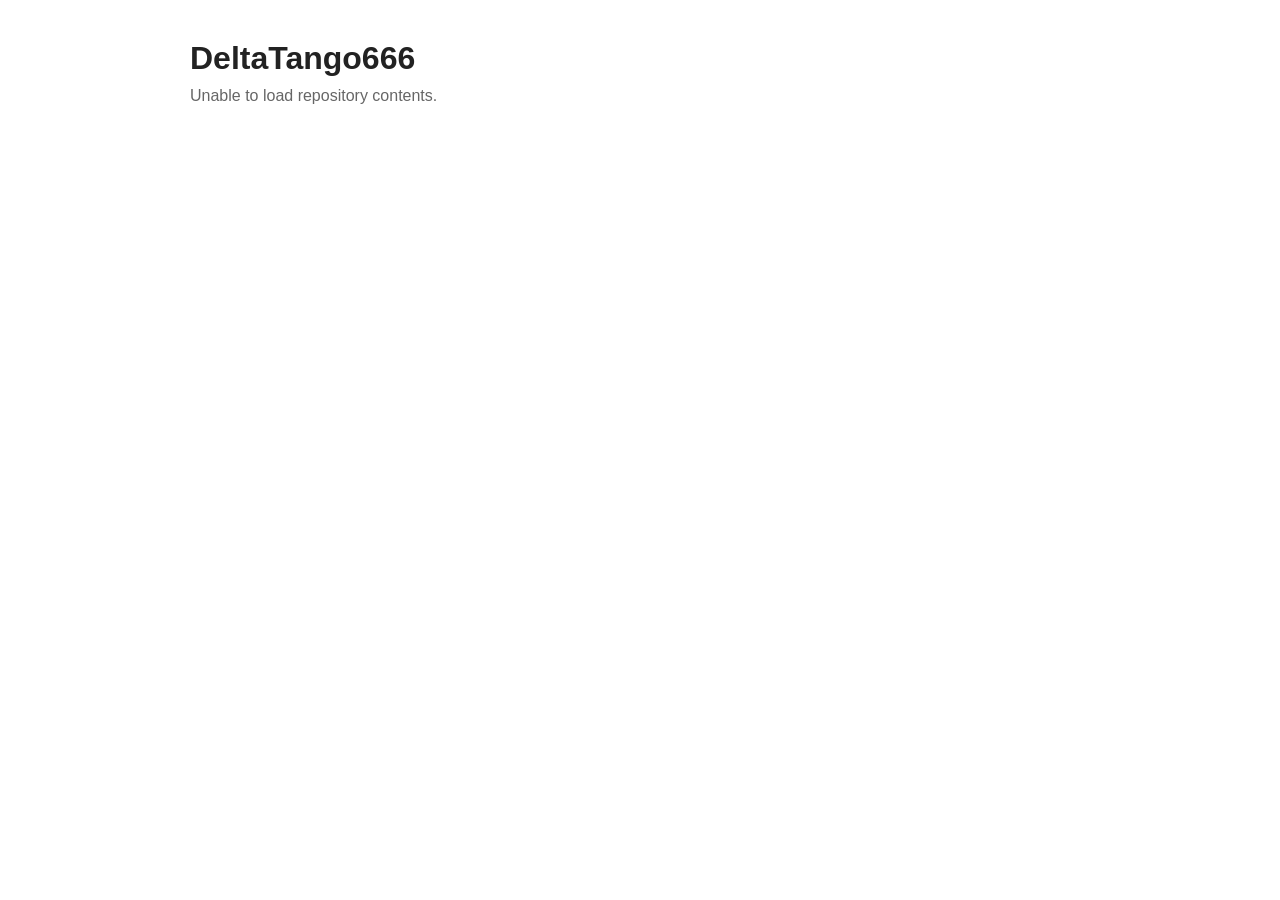
==== index.html @ 24bf4856 "Add files via upload" ====
<!DOCTYPE html>
<html lang="en">
<head>
    <meta charset="UTF-8">
    <meta name="viewport" content="width=device-width, initial-scale=1.0">
    <title>DeltaTango666 Projects</title>

    <style>
        body {
            font-family: Arial, sans-serif;
            max-width: 900px;
            margin: 40px auto;
            padding: 0 20px;
            color: #222;
        }

        h1 {
            margin-bottom: 10px;
        }

        #status {
            color: #666;
            margin-bottom: 20px;
        }

        ul {
            list-style: none;
            padding: 0;
        }

        li {
            padding: 8px 0;
            border-bottom: 1px solid #eee;
        }

        a {
            text-decoration: none;
            color: #0969da;
        }

        a:hover {
            text-decoration: underline;
        }

        .folder {
            font-weight: bold;
        }

        .icon {
            display: inline-block;
            width: 25px;
        }
    </style>
</head>

<body>

    <h1>DeltaTango666</h1>
    <div id="status">Loading files...</div>

    <ul id="file-list"></ul>

    <script>
        const username = "DeltaTango666";
        const repository = "deltatango666.github.io";
        const branch = "main";

        const apiUrl =
            `https://api.github.com/repos/${username}/${repository}/git/trees/${branch}?recursive=1`;

        async function loadFiles() {
            const status = document.getElementById("status");
            const list = document.getElementById("file-list");

            try {
                const response = await fetch(apiUrl);

                if (!response.ok) {
                    throw new Error(`GitHub API returned ${response.status}`);
                }

                const data = await response.json();

                if (data.truncated) {
                    status.textContent = "Warning: Repository is too large to display everything.";
                } else {
                    status.textContent = `${data.tree.length} items`;
                }

                // Sort folders before files, then alphabetically
                data.tree.sort((a, b) => {
                    if (a.type === "tree" && b.type !== "tree") return -1;
                    if (a.type !== "tree" && b.type === "tree") return 1;
                    return a.path.localeCompare(b.path);
                });

                data.tree.forEach(item => {
                    const li = document.createElement("li");
                    const link = document.createElement("a");

                    if (item.type === "tree") {
                        // Folder
                        link.href = item.path + "/";
                        link.className = "folder";
                        link.innerHTML = `<span class="icon">📁</span>${item.path}/`;
                    } else {
                        // File
                        link.href = item.path;
                        link.innerHTML = `<span class="icon">📄</span>${item.path}`;
                    }

                    li.appendChild(link);
                    list.appendChild(li);
                });

            } catch (error) {
                status.textContent = "Unable to load repository contents.";
                console.error(error);
            }
        }

        loadFiles();
    </script>

</body>
</html>
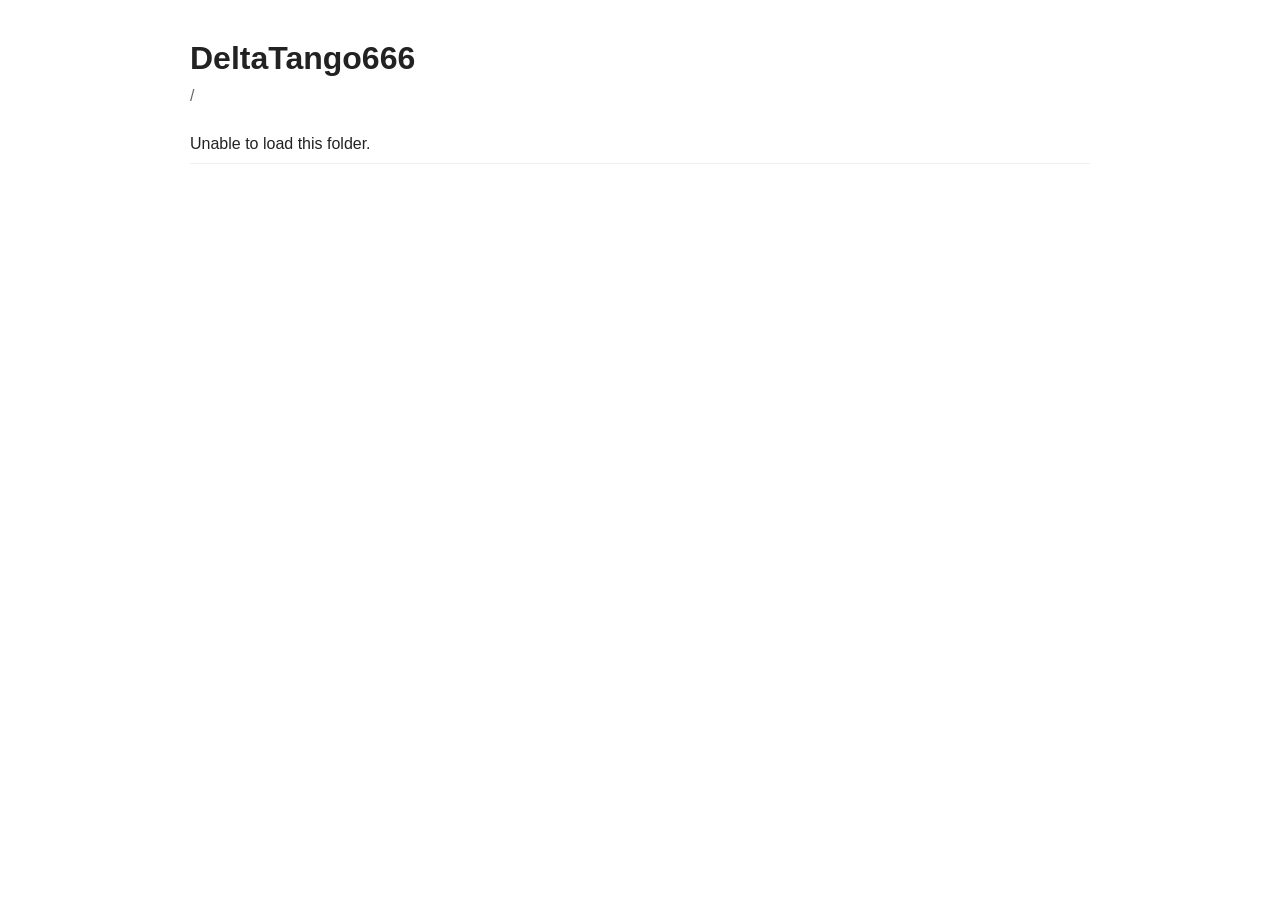
==== commit def9853f: "Refactor index.html for improved file navigation" ====
--- a/index.html
+++ b/index.html
@@ -3,7 +3,7 @@
 <head>
     <meta charset="UTF-8">
     <meta name="viewport" content="width=device-width, initial-scale=1.0">
-    <title>DeltaTango666 Projects</title>
+    <title>DeltaTango666</title>
 
     <style>
         body {
@@ -18,7 +18,7 @@
             margin-bottom: 10px;
         }
 
-        #status {
+        #path {
             color: #666;
             margin-bottom: 20px;
         }
@@ -29,13 +29,14 @@
         }
 
         li {
-            padding: 8px 0;
+            padding: 10px 0;
             border-bottom: 1px solid #eee;
         }
 
         a {
             text-decoration: none;
             color: #0969da;
+            font-size: 16px;
         }
 
         a:hover {
@@ -50,13 +51,23 @@
             display: inline-block;
             width: 25px;
         }
+
+        .back {
+            margin-bottom: 15px;
+            display: inline-block;
+        }
     </style>
 </head>
 
 <body>
 
     <h1>DeltaTango666</h1>
-    <div id="status">Loading files...</div>
+
+    <div id="path"></div>
+
+    <a id="back" class="back" href="#" style="display:none;">
+        ← Back
+    </a>
 
     <ul id="file-list"></ul>
 
@@ -65,12 +76,34 @@
         const repository = "deltatango666.github.io";
         const branch = "main";
 
-        const apiUrl =
-            `https://api.github.com/repos/${username}/${repository}/git/trees/${branch}?recursive=1`;
+        const fileList = document.getElementById("file-list");
+        const pathDisplay = document.getElementById("path");
+        const backButton = document.getElementById("back");
 
-        async function loadFiles() {
-            const status = document.getElementById("status");
-            const list = document.getElementById("file-list");
+        function getPath() {
+            return window.location.hash.substring(1);
+        }
+
+        async function loadFolder(path = "") {
+
+            fileList.innerHTML = "";
+            pathDisplay.textContent = path ? "/" + path : "/";
+
+            // Back button
+            if (path) {
+                backButton.style.display = "inline-block";
+
+                const parent = path.substring(0, path.lastIndexOf("/"));
+
+                backButton.onclick = function () {
+                    window.location.hash = parent;
+                };
+            } else {
+                backButton.style.display = "none";
+            }
+
+            const apiUrl =
+                `https://api.github.com/repos/${username}/${repository}/contents/${path}?ref=${branch}`;
 
             try {
                 const response = await fetch(apiUrl);
@@ -79,48 +112,58 @@
                     throw new Error(`GitHub API returned ${response.status}`);
                 }
 
-                const data = await response.json();
+                const items = await response.json();
 
-                if (data.truncated) {
-                    status.textContent = "Warning: Repository is too large to display everything.";
-                } else {
-                    status.textContent = `${data.tree.length} items`;
-                }
-
-                // Sort folders before files, then alphabetically
-                data.tree.sort((a, b) => {
-                    if (a.type === "tree" && b.type !== "tree") return -1;
-                    if (a.type !== "tree" && b.type === "tree") return 1;
-                    return a.path.localeCompare(b.path);
+                // Folders first, then files
+                items.sort((a, b) => {
+                    if (a.type === "dir" && b.type !== "dir") return -1;
+                    if (a.type !== "dir" && b.type === "dir") return 1;
+                    return a.name.localeCompare(b.name);
                 });
 
-                data.tree.forEach(item => {
+                items.forEach(item => {
+
                     const li = document.createElement("li");
                     const link = document.createElement("a");
 
-                    if (item.type === "tree") {
+                    if (item.type === "dir") {
+
                         // Folder
-                        link.href = item.path + "/";
                         link.className = "folder";
-                        link.innerHTML = `<span class="icon">📁</span>${item.path}/`;
+                        link.href = "#" + item.path;
+                        link.innerHTML =
+                            `<span class="icon">📁</span>${item.name}/`;
+
                     } else {
+
                         // File
-                        link.href = item.path;
-                        link.innerHTML = `<span class="icon">📄</span>${item.path}`;
+                        link.href = item.download_url;
+                        link.target = "_blank";
+                        link.innerHTML =
+                            `<span class="icon">📄</span>${item.name}`;
                     }
 
                     li.appendChild(link);
-                    list.appendChild(li);
+                    fileList.appendChild(li);
                 });
 
             } catch (error) {
-                status.textContent = "Unable to load repository contents.";
+                fileList.innerHTML =
+                    `<li>Unable to load this folder.</li>`;
+
                 console.error(error);
             }
         }
 
-        loadFiles();
+        // Load the current folder
+        function navigate() {
+            loadFolder(getPath());
+        }
+
+        window.addEventListener("hashchange", navigate);
+
+        navigate();
     </script>
 
 </body>
-</html>+</html>
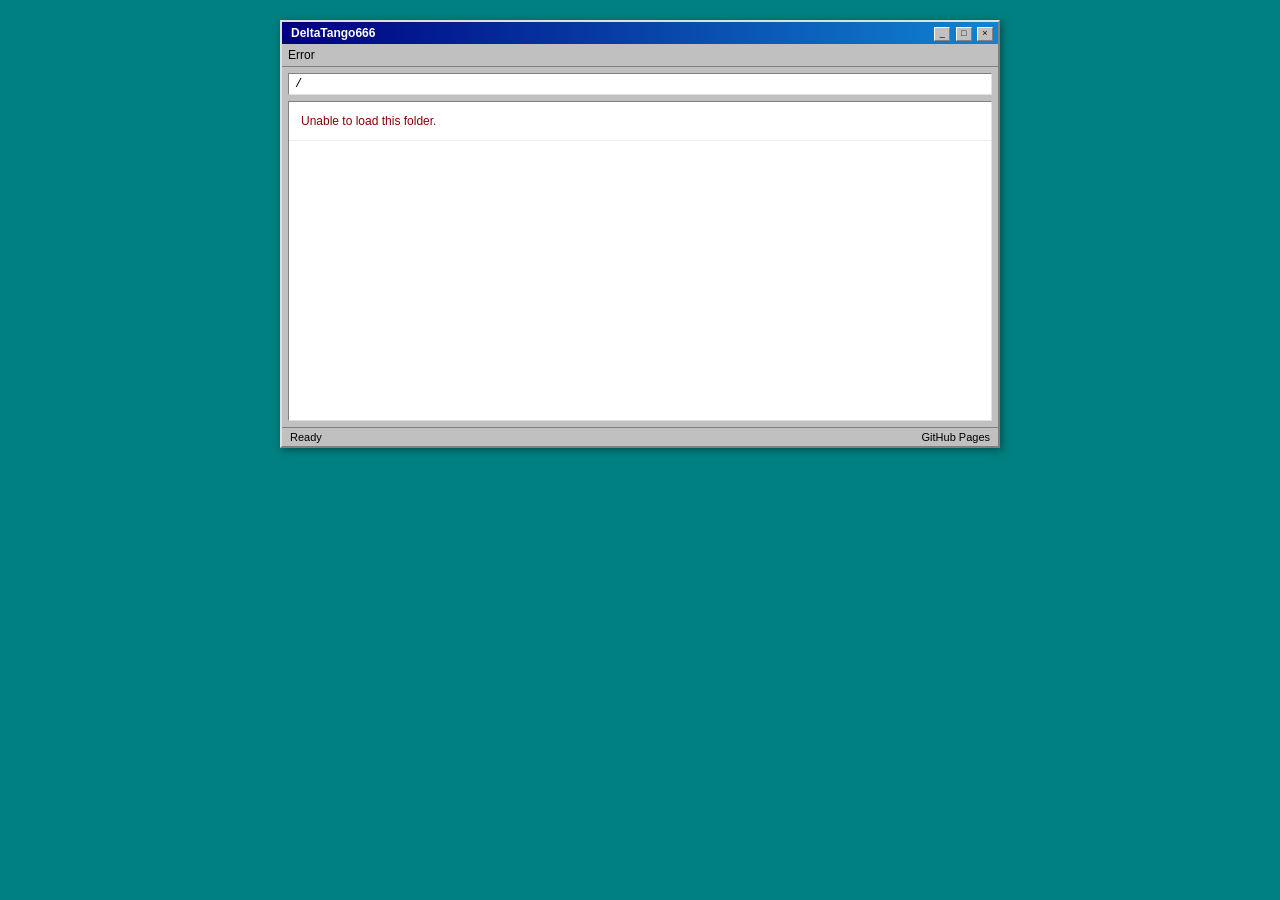
==== commit 462c9048: "Enhance index.html with new styles and layout Refactor styles and structure for improved layout and " ====
--- a/index.html
+++ b/index.html
@@ -4,113 +4,233 @@
     <meta charset="UTF-8">
     <meta name="viewport" content="width=device-width, initial-scale=1.0">
     <title>DeltaTango666</title>
-
     <style>
+        * {
+            box-sizing: border-box;
+        }
+
         body {
-            font-family: Arial, sans-serif;
-            max-width: 900px;
-            margin: 40px auto;
-            padding: 0 20px;
-            color: #222;
-        }
-
-        h1 {
-            margin-bottom: 10px;
-        }
-
-        #path {
-            color: #666;
-            margin-bottom: 20px;
+            margin: 0;
+            padding: 20px;
+            background: #008080; /* classic teal desktop */
+            font-family: "MS Sans Serif", "Segoe UI", Tahoma, sans-serif;
+            font-size: 12px;
+            color: #000;
+        }
+
+        /* Window frame */
+        .window {
+            max-width: 720px;
+            margin: 0 auto;
+            background: #c0c0c0;
+            border: 2px solid;
+            border-color: #dfdfdf #808080 #808080 #dfdfdf;
+            box-shadow: 2px 2px 8px rgba(0,0,0,0.4);
+        }
+
+        /* Title bar */
+        .title-bar {
+            background: linear-gradient(90deg, #000080, #1084d0);
+            color: white;
+            padding: 3px 5px;
+            font-weight: bold;
+            display: flex;
+            justify-content: space-between;
+            align-items: center;
+            user-select: none;
+        }
+
+        .title-bar-text {
+            padding-left: 4px;
+        }
+
+        .title-bar-controls button {
+            width: 16px;
+            height: 14px;
+            margin-left: 2px;
+            border: 1px solid;
+            border-color: #fff #808080 #808080 #fff;
+            background: #c0c0c0;
+            font-size: 9px;
+            line-height: 1;
+            padding: 0;
+            cursor: default;
+        }
+
+        /* Menu / toolbar area */
+        .toolbar {
+            background: #c0c0c0;
+            border-bottom: 1px solid #808080;
+            padding: 4px 6px;
+            display: flex;
+            gap: 8px;
+            align-items: center;
+        }
+
+        .toolbar button, .back-btn {
+            background: #c0c0c0;
+            border: 1px solid;
+            border-color: #fff #808080 #808080 #fff;
+            padding: 2px 10px;
+            font-family: inherit;
+            font-size: 12px;
+            cursor: pointer;
+        }
+
+        .toolbar button:active, .back-btn:active {
+            border-color: #808080 #fff #fff #808080;
+        }
+
+        /* Path / address bar */
+        .address-bar {
+            background: white;
+            border: 1px solid;
+            border-color: #808080 #dfdfdf #dfdfdf #808080;
+            margin: 6px;
+            padding: 3px 6px;
+            font-family: "Courier New", monospace;
+            font-size: 12px;
+        }
+
+        /* File list area */
+        .content {
+            background: white;
+            margin: 0 6px 6px 6px;
+            border: 1px solid;
+            border-color: #808080 #dfdfdf #dfdfdf #808080;
+            min-height: 320px;
+            overflow-y: auto;
         }
 
         ul {
             list-style: none;
+            margin: 0;
             padding: 0;
         }
 
         li {
-            padding: 10px 0;
-            border-bottom: 1px solid #eee;
+            padding: 3px 8px;
+            border-bottom: 1px solid #f0f0f0;
+            display: flex;
+            align-items: center;
+            gap: 6px;
+        }
+
+        li:hover {
+            background: #000080;
+            color: white;
+        }
+
+        li:hover a {
+            color: white;
         }
 
         a {
             text-decoration: none;
-            color: #0969da;
-            font-size: 16px;
-        }
-
-        a:hover {
-            text-decoration: underline;
-        }
-
-        .folder {
+            color: #000;
+            flex: 1;
+        }
+
+        .icon {
+            width: 18px;
+            text-align: center;
+            flex-shrink: 0;
+        }
+
+        /* Special "View Page" button style */
+        .view-page {
+            display: inline-block;
+            background: #c0c0c0;
+            border: 1px solid;
+            border-color: #fff #808080 #808080 #fff;
+            padding: 2px 12px;
             font-weight: bold;
-        }
-
-        .icon {
-            display: inline-block;
-            width: 25px;
-        }
-
-        .back {
-            margin-bottom: 15px;
-            display: inline-block;
+            color: #000 !important;
+        }
+
+        .view-page:hover {
+            background: #000080;
+            color: white !important;
+            border-color: #808080 #fff #fff #808080;
+        }
+
+        /* Status bar */
+        .status-bar {
+            background: #c0c0c0;
+            border-top: 1px solid #808080;
+            padding: 3px 8px;
+            font-size: 11px;
+            display: flex;
+            justify-content: space-between;
+        }
+
+        .hidden {
+            display: none !important;
         }
     </style>
 </head>
-
 <body>
-
-    <h1>DeltaTango666</h1>
-
-    <div id="path"></div>
-
-    <a id="back" class="back" href="#" style="display:none;">
-        ← Back
-    </a>
-
-    <ul id="file-list"></ul>
+    <div class="window">
+        <div class="title-bar">
+            <div class="title-bar-text">DeltaTango666</div>
+            <div class="title-bar-controls">
+                <button>_</button>
+                <button>□</button>
+                <button>×</button>
+            </div>
+        </div>
+
+        <div class="toolbar">
+            <button id="back" class="back-btn hidden">← Up</button>
+            <span id="item-count">Loading...</span>
+        </div>
+
+        <div class="address-bar" id="path">/</div>
+
+        <div class="content">
+            <ul id="file-list"></ul>
+        </div>
+
+        <div class="status-bar">
+            <span>Ready</span>
+            <span>GitHub Pages</span>
+        </div>
+    </div>
 
     <script>
         const username = "DeltaTango666";
         const repository = "deltatango666.github.io";
         const branch = "main";
 
-        const fileList = document.getElementById("file-list");
+        const fileList   = document.getElementById("file-list");
         const pathDisplay = document.getElementById("path");
         const backButton = document.getElementById("back");
+        const itemCount  = document.getElementById("item-count");
 
         function getPath() {
             return window.location.hash.substring(1);
         }
 
         async function loadFolder(path = "") {
-
             fileList.innerHTML = "";
             pathDisplay.textContent = path ? "/" + path : "/";
 
-            // Back button
+            // Back / Up button
             if (path) {
-                backButton.style.display = "inline-block";
-
+                backButton.classList.remove("hidden");
                 const parent = path.substring(0, path.lastIndexOf("/"));
-
-                backButton.onclick = function () {
+                backButton.onclick = () => {
                     window.location.hash = parent;
                 };
             } else {
-                backButton.style.display = "none";
+                backButton.classList.add("hidden");
             }
 
-            const apiUrl =
-                `https://api.github.com/repos/${username}/${repository}/contents/${path}?ref=${branch}`;
+            const apiUrl = `https://api.github.com/repos/${username}/${repository}/contents/${path}?ref=${branch}`;
 
             try {
                 const response = await fetch(apiUrl);
-
-                if (!response.ok) {
-                    throw new Error(`GitHub API returned ${response.status}`);
-                }
+                if (!response.ok) throw new Error(`GitHub API returned ${response.status}`);
 
                 const items = await response.json();
 
@@ -121,49 +241,68 @@
                     return a.name.localeCompare(b.name);
                 });
 
+                let visibleCount = 0;
+
                 items.forEach(item => {
+                    // Hide index.html only at the root
+                    if (item.name.toLowerCase() === "index.html" && !path) return;
+
+                    visibleCount++;
 
                     const li = document.createElement("li");
                     const link = document.createElement("a");
+                    const icon = document.createElement("span");
+                    icon.className = "icon";
 
                     if (item.type === "dir") {
-
                         // Folder
-                        link.className = "folder";
+                        icon.textContent = "📁";
                         link.href = "#" + item.path;
-                        link.innerHTML =
-                            `<span class="icon">📁</span>${item.name}/`;
-
+                        link.textContent = item.name + "/";
                     } else {
-
                         // File
-                        link.href = item.download_url;
+                        icon.textContent = "📄";
+
+                        const isHtml = item.name.toLowerCase().endsWith(".html") ||
+                                       item.name.toLowerCase().endsWith(".htm");
+
+                        if (isHtml) {
+                            link.href = `https://${username.toLowerCase()}.github.io/${item.path}`;
+                        } else {
+                            link.href = item.download_url;
+                        }
                         link.target = "_blank";
-                        link.innerHTML =
-                            `<span class="icon">📄</span>${item.name}`;
+
+                        // Special treatment for index.html in subdirectories
+                        if (item.name.toLowerCase() === "index.html") {
+                            link.textContent = "View Page";
+                            link.className = "view-page";
+                            icon.textContent = "🌐";
+                        } else {
+                            link.textContent = item.name;
+                        }
                     }
 
+                    li.appendChild(icon);
                     li.appendChild(link);
                     fileList.appendChild(li);
                 });
 
+                itemCount.textContent = visibleCount + (visibleCount === 1 ? " object" : " objects");
+
             } catch (error) {
-                fileList.innerHTML =
-                    `<li>Unable to load this folder.</li>`;
-
+                fileList.innerHTML = `<li style="padding:12px;color:#800;">Unable to load this folder.</li>`;
+                itemCount.textContent = "Error";
                 console.error(error);
             }
         }
 
-        // Load the current folder
         function navigate() {
             loadFolder(getPath());
         }
 
         window.addEventListener("hashchange", navigate);
-
         navigate();
     </script>
-
 </body>
 </html>
